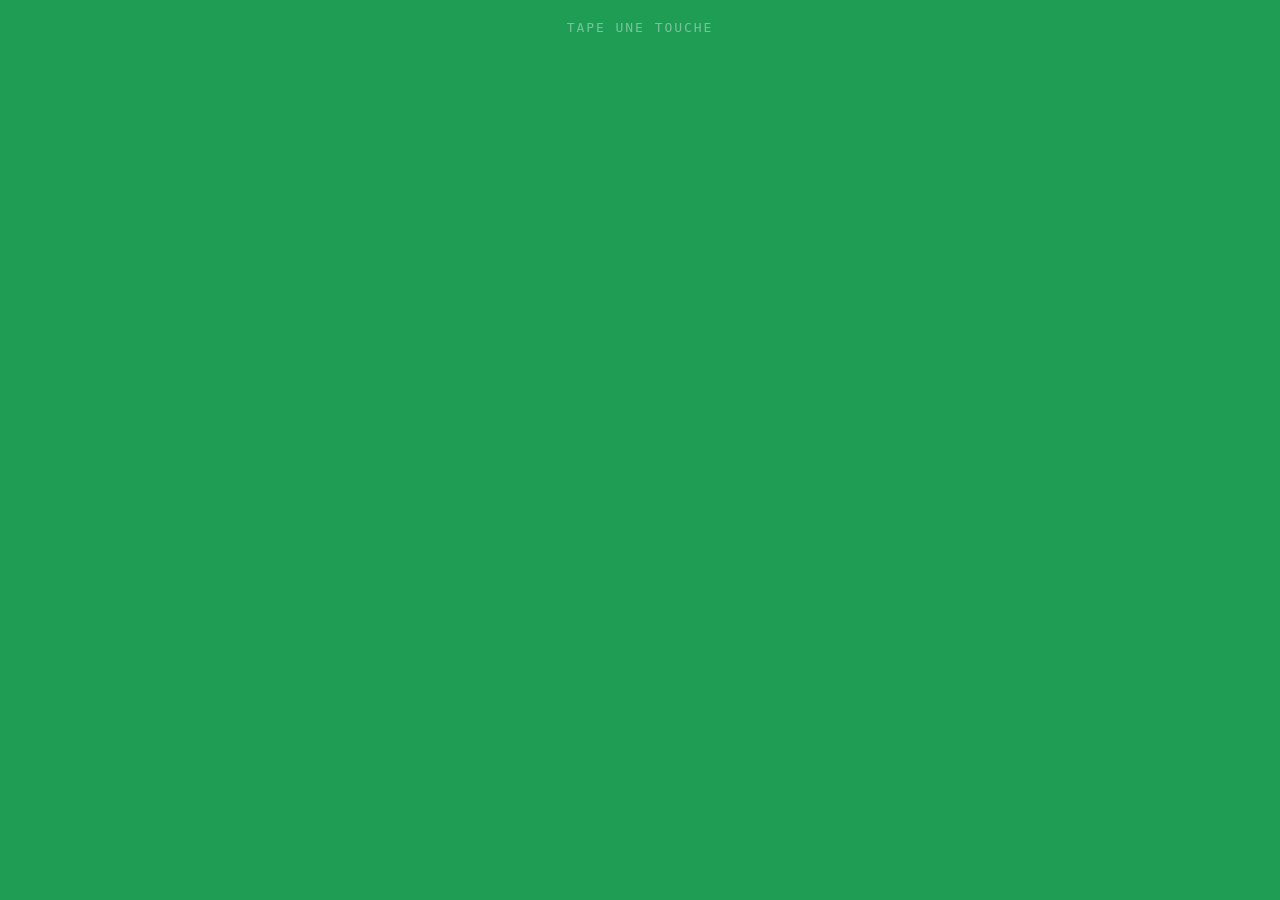
==== Day-01-pulse/index.html @ 156351ec "Add Day 01 - Pulse: letters appear at center and fall (white on green)" ====
<!DOCTYPE html>
<html lang="fr">
<head>
<meta charset="UTF-8">
<meta name="viewport" content="width=device-width, initial-scale=1">
<title>Day 01 - Pulse</title>
<style>
  * { margin: 0; padding: 0; box-sizing: border-box; }
  html, body { height: 100%; background: #1f9d55; overflow: hidden; font-family: ui-monospace, Menlo, monospace; }
  .hint { position: fixed; top: 20px; left: 50%; transform: translateX(-50%); color: #fff; opacity: .4; font-size: 13px; letter-spacing: .15em; text-transform: uppercase; }
  .letter {
    position: fixed; left: 50%; top: 50%;
    font-size: 120px; font-weight: 700; color: #fff;
    will-change: transform;
    pointer-events: none;
  }
</style>
</head>
<body>
<div class="hint">tape une touche</div>

<script>
const GRAVITY = 2400;      // px/s²
const PULSE_TIME = 0.35;   // durée du battement avant la chute

const letters = [];

document.addEventListener('keydown', e => {
  if (e.key.length !== 1 || e.key === ' ') return;
  const el = document.createElement('div');
  el.className = 'letter';
  el.textContent = e.key.toUpperCase();
  document.body.appendChild(el);
  letters.push({ el, t: 0, y: 0, vy: 0 });
});

let last = performance.now();
function frame(now) {
  const dt = Math.min((now - last) / 1000, 0.05);
  last = now;

  for (let i = letters.length - 1; i >= 0; i--) {
    const l = letters[i];
    l.t += dt;

    let scale = 1;
    if (l.t < PULSE_TIME) {
      // pulse : monte à 1.5 puis revient à 1
      const p = l.t / PULSE_TIME;
      scale = 1 + 0.5 * Math.sin(p * Math.PI);
    } else {
      l.vy += GRAVITY * dt;
      l.y += l.vy * dt;
    }

    l.el.style.transform = `translate(-50%, calc(-50% + ${l.y}px)) scale(${scale})`;

    if (l.y > window.innerHeight) {
      l.el.remove();
      letters.splice(i, 1);
    }
  }
  requestAnimationFrame(frame);
}
requestAnimationFrame(frame);
</script>
</body>
</html>
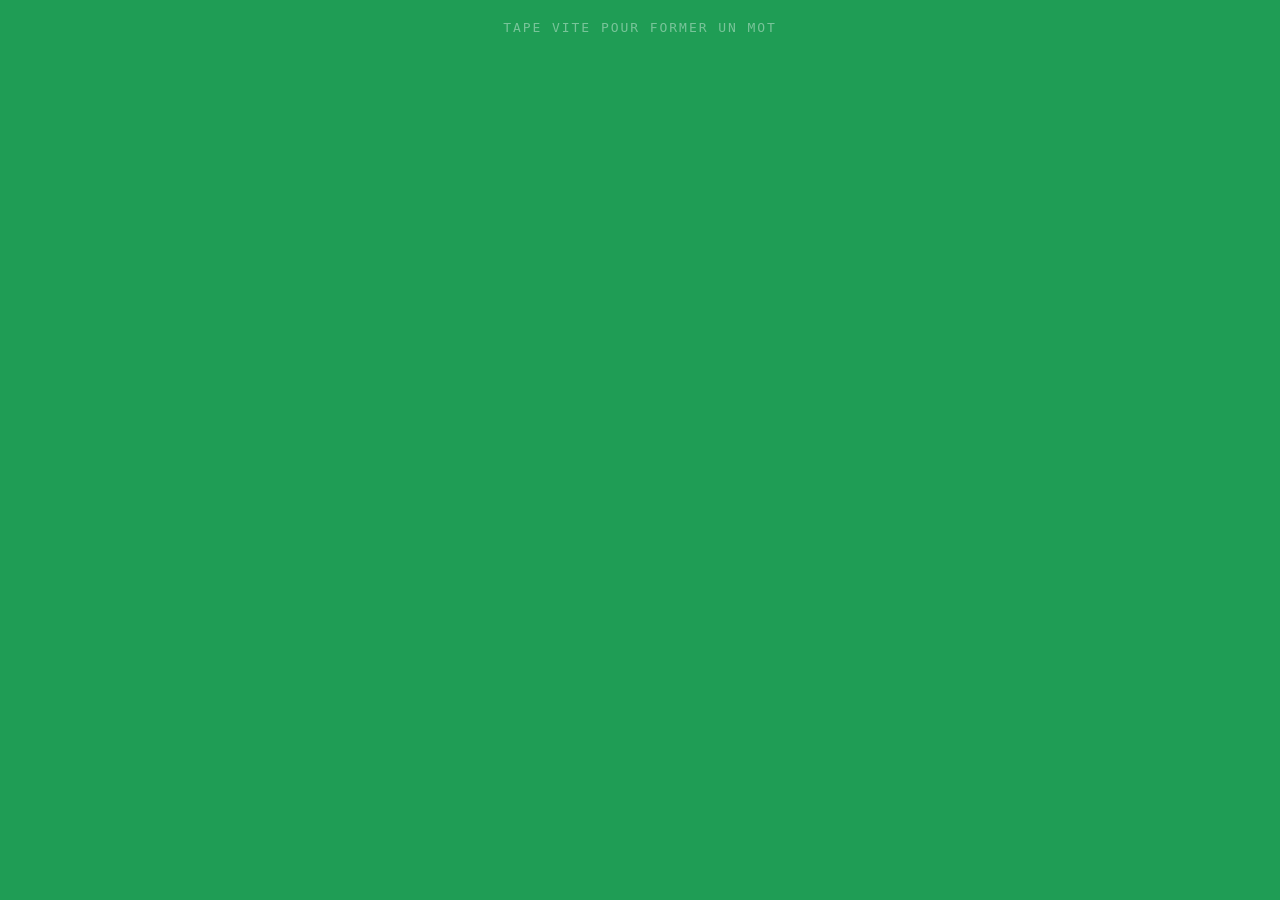
==== commit 254a3a23: "Day 01 - Pulse: fast typing forms a word that falls as a block, click halo pushes and shakes letters" ====
--- a/Day-01-pulse/index.html
+++ b/Day-01-pulse/index.html
@@ -8,59 +8,239 @@
   * { margin: 0; padding: 0; box-sizing: border-box; }
   html, body { height: 100%; background: #1f9d55; overflow: hidden; font-family: ui-monospace, Menlo, monospace; }
   .hint { position: fixed; top: 20px; left: 50%; transform: translateX(-50%); color: #fff; opacity: .4; font-size: 13px; letter-spacing: .15em; text-transform: uppercase; }
+  .zone {
+    position: fixed; left: 50%; top: 50%;
+    width: 200px; height: 200px; border-radius: 50%;
+    background: radial-gradient(circle, rgba(255,255,255,.55) 0%, rgba(255,255,255,.25) 45%, rgba(255,255,255,0) 70%);
+    transform: translate(-50%, -50%) scale(.3);
+    opacity: 0;
+    pointer-events: none;
+    animation: zone .9s ease-out forwards;
+  }
+  @keyframes zone {
+    0%   { transform: translate(-50%, -50%) scale(.3); opacity: 1; }
+    100% { transform: translate(-50%, -50%) scale(4);  opacity: 0; }
+  }
   .letter {
     position: fixed; left: 50%; top: 50%;
-    font-size: 120px; font-weight: 700; color: #fff;
+    font-size: 120px; line-height: 1; font-weight: 700; color: #fff;
     will-change: transform;
     pointer-events: none;
   }
 </style>
 </head>
 <body>
-<div class="hint">tape une touche</div>
+<div class="hint">tape vite pour former un mot</div>
 
 <script>
 const GRAVITY = 2400;      // px/s²
-const PULSE_TIME = 0.35;   // durée du battement avant la chute
+const PULSE_TIME = 0.35;   // durée du battement d'une lettre qui apparaît
+const WORD_DELAY = 600;    // ms sans frappe avant que le mot tombe
+const HALO_TIME = 0.9;     // durée du halo (identique à l'animation CSS)
+const HALO_BASE_R = 100;   // rayon de base du halo (200px / 2)
+const HALO_BAND = 140;     // épaisseur du front qui pousse
+const HALO_FORCE = 9000;   // px/s² au maximum
+const COLLISION_PASSES = 4;     // itérations de séparation par frame
+const COLLISION_BOUNCE = 0.25;  // rebond entre deux lettres (0 = mou, 1 = élastique)
+const SHAKE_MAX = 10;     // amplitude max de la vibration (px)
+const SHAKE_DECAY = 7;     // vitesse d'extinction de la vibration
 
 const letters = [];
+let word = [];      // lettres en cours de frappe : alignées au centre, pas encore tombées
+let lastKey = 0;    // instant de la dernière touche
 
 document.addEventListener('keydown', e => {
-  if (e.key.length !== 1 || e.key === ' ') return;
+  if (e.key === ' ') { e.preventDefault(); releaseWord(); return; }   // espace : le mot tombe tout de suite
+  if (e.key.length !== 1) return;
   const el = document.createElement('div');
   el.className = 'letter';
   el.textContent = e.key.toUpperCase();
   document.body.appendChild(el);
-  letters.push({ el, t: 0, y: 0, vy: 0 });
+  // x, y : décalage par rapport au centre de l'écran
+  const l = { el, t: 0, x: 0, y: 0, vx: 0, vy: 0, shake: 0, tx: 0, released: false, ...measure(el) };
+  letters.push(l);
+  word.push(l);
+  lastKey = performance.now();
+  layoutWord();
+  l.x = l.tx;   // la nouvelle lettre apparaît à sa place, les autres glissent pour lui faire de la place
+  if (word.length * l.advance > window.innerWidth * 0.9) releaseWord();   // mot trop large : il tombe
 });
+
+// centre le mot : chaque lettre vise sa place (tx), le rendu glisse vers elle
+function layoutWord() {
+  const total = word.reduce((w, l) => w + l.advance, 0);
+  let x = -total / 2;
+  for (const l of word) {
+    l.tx = x + l.advance / 2;
+    x += l.advance;
+  }
+}
+
+// le mot est lâché : ses lettres passent sous gravité, côte à côte
+function releaseWord() {
+  for (const l of word) l.released = true;
+  word = [];
+}
+
+// clic : une zone grossit, se dissipe et pousse les lettres sur son passage
+const halos = [];
+document.addEventListener('pointerdown', e => {
+  const zone = document.createElement('div');
+  zone.className = 'zone';
+  zone.style.left = e.clientX + 'px';
+  zone.style.top = e.clientY + 'px';
+  zone.addEventListener('animationend', () => zone.remove());
+  document.body.appendChild(zone);
+  halos.push({ x: e.clientX, y: e.clientY, t: 0 });
+});
+
+// mesure le vrai dessin du glyphe : la boîte de la lettre contient du vide sous la ligne de base
+const measureCtx = document.createElement('canvas').getContext('2d');
+function measure(el) {
+  const boxH = el.offsetHeight;
+  measureCtx.font = getComputedStyle(el).font;
+  const m = measureCtx.measureText(el.textContent);
+  const baseline = (boxH - (m.fontBoundingBoxAscent + m.fontBoundingBoxDescent)) / 2 + m.fontBoundingBoxAscent;
+  return {
+    boxH,
+    advance: m.width,                                                        // pas d'une lettre dans un mot
+    inkW: m.actualBoundingBoxLeft + m.actualBoundingBoxRight,               // largeur visible
+    inkH: m.actualBoundingBoxAscent + m.actualBoundingBoxDescent,           // hauteur visible
+    bottomGap: boxH - (baseline + m.actualBoundingBoxDescent),               // vide sous le glyphe
+  };
+}
 
 let last = performance.now();
 function frame(now) {
   const dt = Math.min((now - last) / 1000, 0.05);
   last = now;
 
-  for (let i = letters.length - 1; i >= 0; i--) {
-    const l = letters[i];
-    l.t += dt;
-
+  const W = window.innerWidth, H = window.innerHeight;
+
+  // avance les halos : rayon identique à l'animation CSS (scale .3 -> 4 sur 200px)
+  for (let i = halos.length - 1; i >= 0; i--) {
+    halos[i].t += dt;
+    if (halos[i].t > HALO_TIME) halos.splice(i, 1);
+  }
+
+  for (const l of letters) l.t += dt;
+
+  // pause assez longue : le mot tombe. Pendant la frappe, les lettres glissent vers leur place.
+  if (word.length && now - lastKey > WORD_DELAY) releaseWord();
+  for (const l of word) l.x += (l.tx - l.x) * Math.min(1, dt * 18);
+
+  // les lettres du bas d'abord, pour que celles du dessus voient leur appui à jour
+  const falling = letters.filter(l => l.released);
+  falling.sort((a, b) => bottomOf(b) - bottomOf(a));
+
+  for (const l of falling) {
+    // poussée des halos : le front de l'onde pousse les lettres qu'il traverse
+    const cx = W / 2 + l.x, cy = H / 2 + l.y + l.boxH / 2 - l.bottomGap - l.inkH / 2;
+    for (const h of halos) {
+      const p = h.t / HALO_TIME;
+      const radius = HALO_BASE_R * (0.3 + 3.7 * (1 - (1 - p) * (1 - p)));
+      const dx = cx - h.x, dy = cy - h.y;
+      const d = Math.hypot(dx, dy) || 1;
+      const band = Math.max(0, 1 - Math.abs(d - radius) / HALO_BAND);
+      if (!band) continue;
+      // petit biais vers le haut pour pouvoir décoller du sol
+      let nx = dx / d, ny = dy / d - 0.5;
+      const n = Math.hypot(nx, ny) || 1;
+      // vibration : plus forte quand le front passe sur la lettre, s'éteint ensuite (voir plus bas)
+      l.shake = Math.max(l.shake, SHAKE_MAX * (1 - p) * band);
+      const accel = HALO_FORCE * (1 - p) * band;
+      l.vx += (nx / n) * accel * dt;
+      l.vy += (ny / n) * accel * dt;
+    }
+
+    // sol : bord bas de la fenêtre, ou le haut de la lettre la plus haute juste en dessous
+    let floor = H;
+    for (const o of falling) {
+      if (o === l) continue;
+      const overlapX = Math.abs(o.x - l.x) < (l.inkW + o.inkW) / 2;
+      const topO = bottomOf(o) - o.inkH;
+      if (overlapX && topO > bottomOf(l) - l.inkH / 2) floor = Math.min(floor, topO);
+    }
+
+    l.vy += GRAVITY * dt;
+    l.x += l.vx * dt;
+    l.y += l.vy * dt;
+
+    const grounded = bottomOf(l) >= floor;
+    if (grounded) {
+      l.y -= bottomOf(l) - floor;
+      if (l.vy > 0) l.vy = 0;
+      l.vx *= Math.exp(-10 * dt);       // frottement au sol
+    } else {
+      l.vx *= Math.exp(-0.3 * dt);
+    }
+
+  }
+
+  // une lettre ne peut pas être dans une autre : on les sépare, puis on recolle aux murs
+  for (let pass = 0; pass < COLLISION_PASSES; pass++) {
+    resolveCollisions(falling);
+    for (const l of falling) {
+      const maxX = W / 2 - l.inkW / 2;
+      if (Math.abs(l.x) > maxX) {
+        l.x = Math.sign(l.x) * maxX;
+        l.vx *= -0.4;
+      }
+    }
+  }
+
+  for (const l of letters) {
     let scale = 1;
     if (l.t < PULSE_TIME) {
       // pulse : monte à 1.5 puis revient à 1
-      const p = l.t / PULSE_TIME;
-      scale = 1 + 0.5 * Math.sin(p * Math.PI);
-    } else {
-      l.vy += GRAVITY * dt;
-      l.y += l.vy * dt;
-    }
-
-    l.el.style.transform = `translate(-50%, calc(-50% + ${l.y}px)) scale(${scale})`;
-
-    if (l.y > window.innerHeight) {
-      l.el.remove();
-      letters.splice(i, 1);
-    }
+      scale = 1 + 0.5 * Math.sin((l.t / PULSE_TIME) * Math.PI);
+    }
+    // la vibration est purement visuelle : elle décale le rendu sans toucher à la physique
+    l.shake *= Math.exp(-SHAKE_DECAY * dt);
+    const jx = (Math.random() - 0.5) * 2 * l.shake;
+    const jy = (Math.random() - 0.5) * 2 * l.shake;
+    const rot = (Math.random() - 0.5) * 2 * l.shake * 0.6;
+
+    l.el.style.transform = `translate(calc(-50% + ${l.x + jx}px), calc(-50% + ${l.y + jy}px)) rotate(${rot}deg) scale(${scale})`;
   }
   requestAnimationFrame(frame);
+}
+
+// sépare les lettres qui se chevauchent, selon l'axe où elles pénètrent le moins
+function resolveCollisions(list) {
+  for (let i = 0; i < list.length; i++) {
+    for (let j = i + 1; j < list.length; j++) {
+      const a = list[i], b = list[j];
+      const ox = (a.inkW + b.inkW) / 2 - Math.abs(a.x - b.x);
+      const oy = Math.min(bottomOf(a), bottomOf(b)) - Math.max(bottomOf(a) - a.inkH, bottomOf(b) - b.inkH);
+      // simple contact (posée sur une autre, ou côte à côte), pas un chevauchement
+      if (ox <= 0.01 || oy <= 1) continue;
+
+      if (ox < oy) {
+        // choc latéral : on écarte les deux lettres et on échange leur vitesse
+        const [left, right] = a.x < b.x || (a.x === b.x && i < j) ? [a, b] : [b, a];
+        left.x -= ox / 2;
+        right.x += ox / 2;
+        const rel = left.vx - right.vx;
+        if (rel > 0) {
+          const m = (left.vx + right.vx) / 2;
+          left.vx = m - COLLISION_BOUNCE * rel / 2;
+          right.vx = m + COLLISION_BOUNCE * rel / 2;
+        }
+      } else {
+        // choc vertical : celle du dessus remonte, celle du dessous ne peut plus monter
+        const [up, down] = bottomOf(a) < bottomOf(b) ? [a, b] : [b, a];
+        up.y -= oy;
+        up.vy = Math.min(up.vy, down.vy);
+        if (down.vy < 0) down.vy = 0;
+      }
+    }
+  }
+}
+
+// bas visible du glyphe, en coordonnées écran
+function bottomOf(l) {
+  return window.innerHeight / 2 + l.y + l.boxH / 2 - l.bottomGap;
 }
 requestAnimationFrame(frame);
 </script>
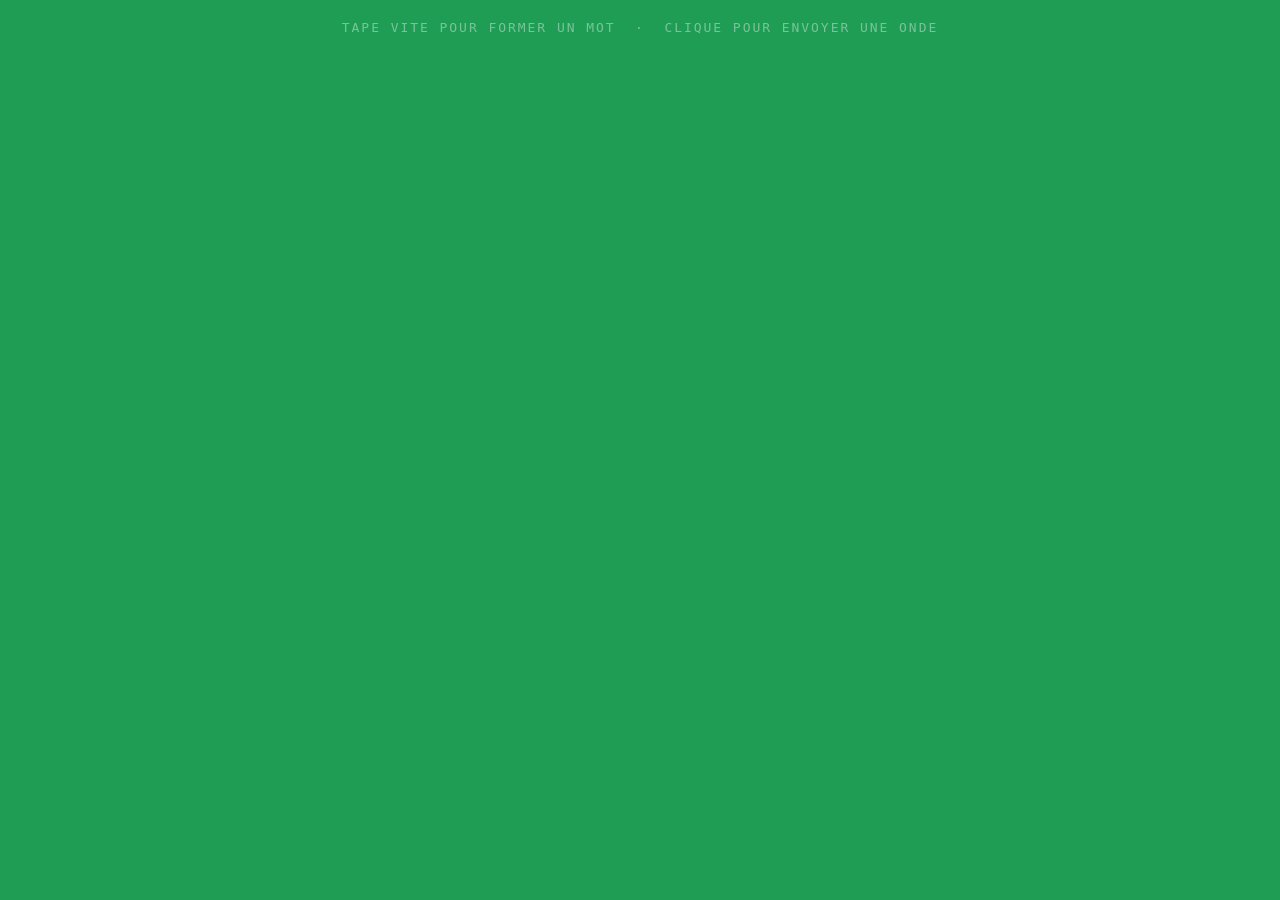
==== commit 305e28c2: "Day 01 - Pulse: fast typing forms a word that falls as a block, timer bar shows when it drops, click" ====
--- a/Day-01-pulse/index.html
+++ b/Day-01-pulse/index.html
@@ -8,6 +8,13 @@
   * { margin: 0; padding: 0; box-sizing: border-box; }
   html, body { height: 100%; background: #1f9d55; overflow: hidden; font-family: ui-monospace, Menlo, monospace; }
   .hint { position: fixed; top: 20px; left: 50%; transform: translateX(-50%); color: #fff; opacity: .4; font-size: 13px; letter-spacing: .15em; text-transform: uppercase; }
+  .timer {
+    position: fixed; left: 50%; top: 50%;
+    height: 6px; border-radius: 3px; background: #fff;
+    opacity: 0; transition: opacity .2s, width .15s;
+    transform-origin: center;
+    pointer-events: none;
+  }
   .zone {
     position: fixed; left: 50%; top: 50%;
     width: 200px; height: 200px; border-radius: 50%;
@@ -30,7 +37,8 @@
 </style>
 </head>
 <body>
-<div class="hint">tape vite pour former un mot</div>
+<div class="hint">tape vite pour former un mot &nbsp;·&nbsp; clique pour envoyer une onde</div>
+<div class="timer" id="timer"></div>
 
 <script>
 const GRAVITY = 2400;      // px/s²
@@ -46,6 +54,7 @@
 const SHAKE_DECAY = 7;     // vitesse d'extinction de la vibration
 
 const letters = [];
+const timer = document.getElementById('timer');
 let word = [];      // lettres en cours de frappe : alignées au centre, pas encore tombées
 let lastKey = 0;    // instant de la dernière touche
 
@@ -128,6 +137,18 @@
   // pause assez longue : le mot tombe. Pendant la frappe, les lettres glissent vers leur place.
   if (word.length && now - lastKey > WORD_DELAY) releaseWord();
   for (const l of word) l.x += (l.tx - l.x) * Math.min(1, dt * 18);
+
+  // barre de temps sous le mot : elle se vide pendant la pause, on voit quand il va tomber
+  if (word.length) {
+    const total = word.reduce((w, l) => w + l.advance, 0);
+    const remaining = Math.max(0, 1 - (now - lastKey) / WORD_DELAY);
+    timer.style.width = total + 'px';
+    timer.style.top = (bottomOf(word[0]) + 40) + 'px';
+    timer.style.transform = `translateX(-50%) scaleX(${remaining})`;
+    timer.style.opacity = '.85';
+  } else {
+    timer.style.opacity = '0';
+  }
 
   // les lettres du bas d'abord, pour que celles du dessus voient leur appui à jour
   const falling = letters.filter(l => l.released);
